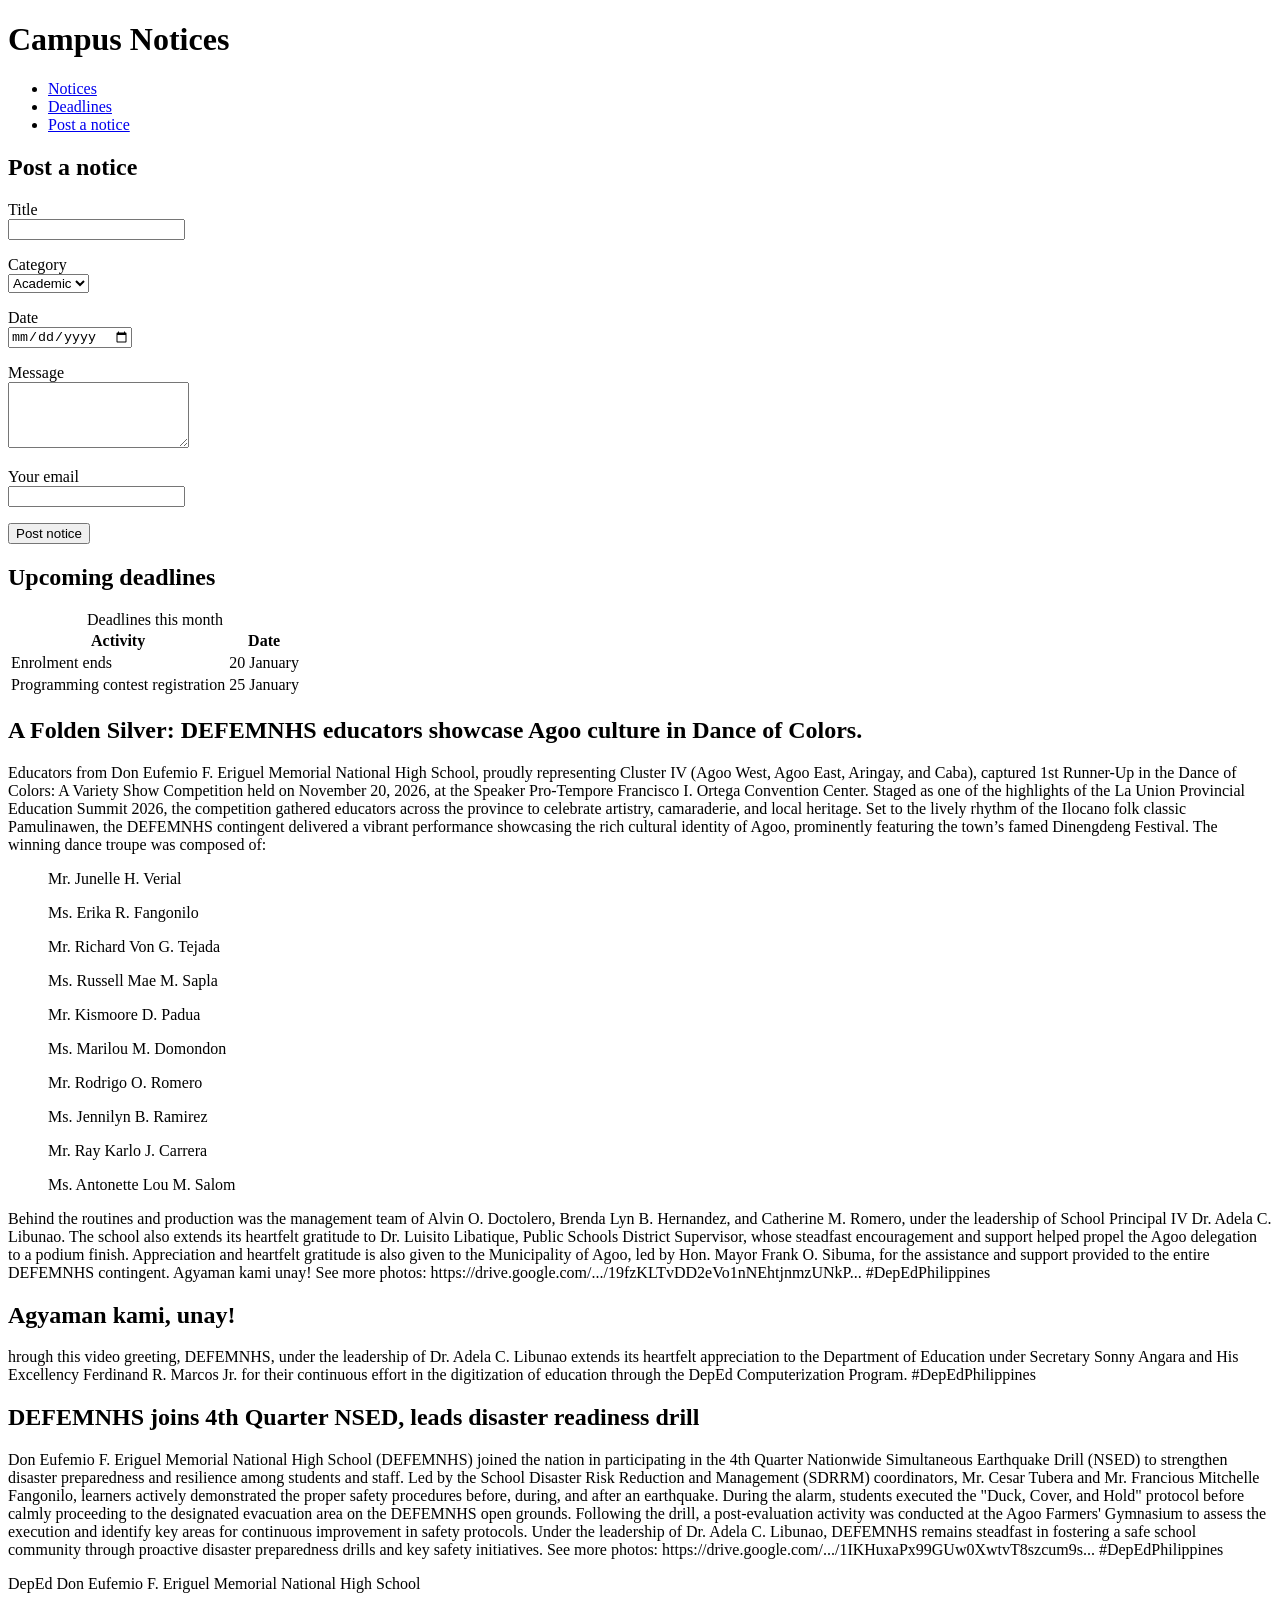
==== Week2/index.html @ 8cf43896 "commit" ====
<!DOCTYPE html>
<html lang="en">
<head>
    <link rel="stylesheet" href="styleaWeek2.css">
    <meta charset="utf-8">
    <meta name="viewport" content="width=device-width, initial-scale=1">
<title>Campus Notices</title>
</head>
<body>
  <header>

    <h1>Campus Notices</h1>

    <nav aria-label="Main">
  <ul>
    <li><a href="#notices">Notices</a></li>
    <li><a href="#deadlines">Deadlines</a></li>
    <li><a href="#submit">Post a notice</a></li>
  </ul>
</nav>

<section id="submit">
  <h2>Post a notice</h2>
  <form action="#" method="post">
    <p>
      <label for="title">Title</label><br>
      <input type="text" id="title" name="title" required maxlength="100">
    </p>
    <p>
      <label for="category">Category</label><br>
      <select id="category" name="category">
        <option value="academic">Academic</option>
        <option value="event">Event</option>
        <option value="general">General</option>
      </select>
    </p>
    <p>
      <label for="date">Date</label><br>
      <input type="date" id="date" name="date">
    </p>
    <p>
      <label for="message">Message</label><br>
      <textarea id="message" name="message" rows="4" required></textarea>
    </p>
    <p>
      <label for="email">Your email</label><br>
      <input type="email" id="email" name="email" required>
    </p>
    <button type="submit">Post notice</button>
  </form>
</section>

<section id="deadlines">
  <h2>Upcoming deadlines</h2>
  <table>
    <caption>Deadlines this month</caption>
    <thead>
      <tr><th scope="col">Activity</th><th scope="col">Date</th></tr>
    </thead>
    <tbody>
      <tr><td>Enrolment ends</td><td>20 January</td></tr>
      <tr><td>Programming contest registration</td><td>25 January</td></tr>
    </tbody>
  </table>
</section>
  </header>
  <main>
    
    <article class="notice">
      <h2>A Folden Silver: DEFEMNHS educators showcase Agoo culture in Dance of Colors.</h2>
      <p>Educators from Don Eufemio F. Eriguel Memorial National High School, proudly representing Cluster IV (Agoo West, Agoo East, Aringay, and Caba), captured 1st Runner-Up in the Dance of Colors: A Variety Show Competition held on November 20, 2026, at the Speaker Pro-Tempore Francisco I. Ortega Convention Center.
        Staged as one of the highlights of the La Union Provincial Education Summit 2026, the competition gathered educators across the province to celebrate artistry, camaraderie, and local heritage.
        Set to the lively rhythm of the Ilocano folk classic Pamulinawen, the DEFEMNHS contingent delivered a vibrant performance showcasing the rich cultural identity of Agoo, prominently featuring the town’s famed Dinengdeng Festival.
        The winning dance troupe was composed of: </p>

    <ul>Mr. Junelle H. Verial</ul>
    <ul>Ms. Erika R. Fangonilo</ul>
    <ul>Mr. Richard Von G. Tejada</ul>
    <ul>Ms. Russell Mae M. Sapla</ul>
    <ul>Mr. Kismoore D. Padua</ul>
    <ul>Ms. Marilou M. Domondon</ul>
    <ul>Mr. Rodrigo O. Romero</ul>
    <ul>Ms. Jennilyn B. Ramirez</ul>
    <ul>Mr. Ray Karlo J. Carrera</ul>
    <ul>Ms. Antonette Lou M. Salom</ul>

        <p>Behind the routines and production was the management team of Alvin O. Doctolero, Brenda Lyn B. Hernandez, and Catherine M. Romero, under the leadership of School Principal IV Dr. Adela C. Libunao.
        The school also extends its heartfelt gratitude to Dr. Luisito Libatique, Public Schools District Supervisor, whose steadfast encouragement and support helped propel the Agoo delegation to a podium finish.
        Appreciation and heartfelt gratitude is also given to the Municipality of Agoo, led by Hon. Mayor Frank O. Sibuma, for the assistance and support provided to the entire DEFEMNHS contingent. Agyaman kami unay!
        See more photos: https://drive.google.com/.../19fzKLTvDD2eVo1nNEhtjnmzUNkP...
        #DepEdPhilippines</p>
    </article>

    <article class="notice">
      <h2>Agyaman kami, unay!</h2>
      <p>hrough this video greeting, DEFEMNHS, under the leadership of Dr. Adela C. Libunao extends its heartfelt appreciation to the Department of Education under Secretary Sonny Angara and His Excellency Ferdinand R. Marcos Jr. for their continuous effort in the digitization of education through the DepEd Computerization Program.
        #DepEdPhilippines</p>
    </article>

    <article class="notice">
      <h2>DEFEMNHS joins 4th Quarter NSED, leads disaster readiness drill</h2>
      <p>Don Eufemio F. Eriguel Memorial National High School (DEFEMNHS) joined the nation in participating in the 4th Quarter Nationwide Simultaneous Earthquake Drill (NSED) to strengthen disaster preparedness and resilience among students and staff.
        Led by the School Disaster Risk Reduction and Management (SDRRM) coordinators, Mr. Cesar Tubera and Mr. Francious Mitchelle Fangonilo, learners actively demonstrated the proper safety procedures before, during, and after an earthquake. During the alarm, students executed the "Duck, Cover, and Hold" protocol before calmly proceeding to the designated evacuation area on the DEFEMNHS open grounds.
        Following the drill, a post-evaluation activity was conducted at the Agoo Farmers' Gymnasium to assess the execution and identify key areas for continuous improvement in safety protocols.
        Under the leadership of Dr. Adela C. Libunao, DEFEMNHS remains steadfast in fostering a safe school community through proactive disaster preparedness drills and key safety initiatives.
        See more photos: https://drive.google.com/.../1IKHuxaPx99GUw0XwtvT8szcum9s...
        #DepEdPhilippines</p>
    </article>

  </main>
  <footer>
    <p>DepEd Don Eufemio F. Eriguel Memorial National High School</p>
  </footer>
</body>
</html>
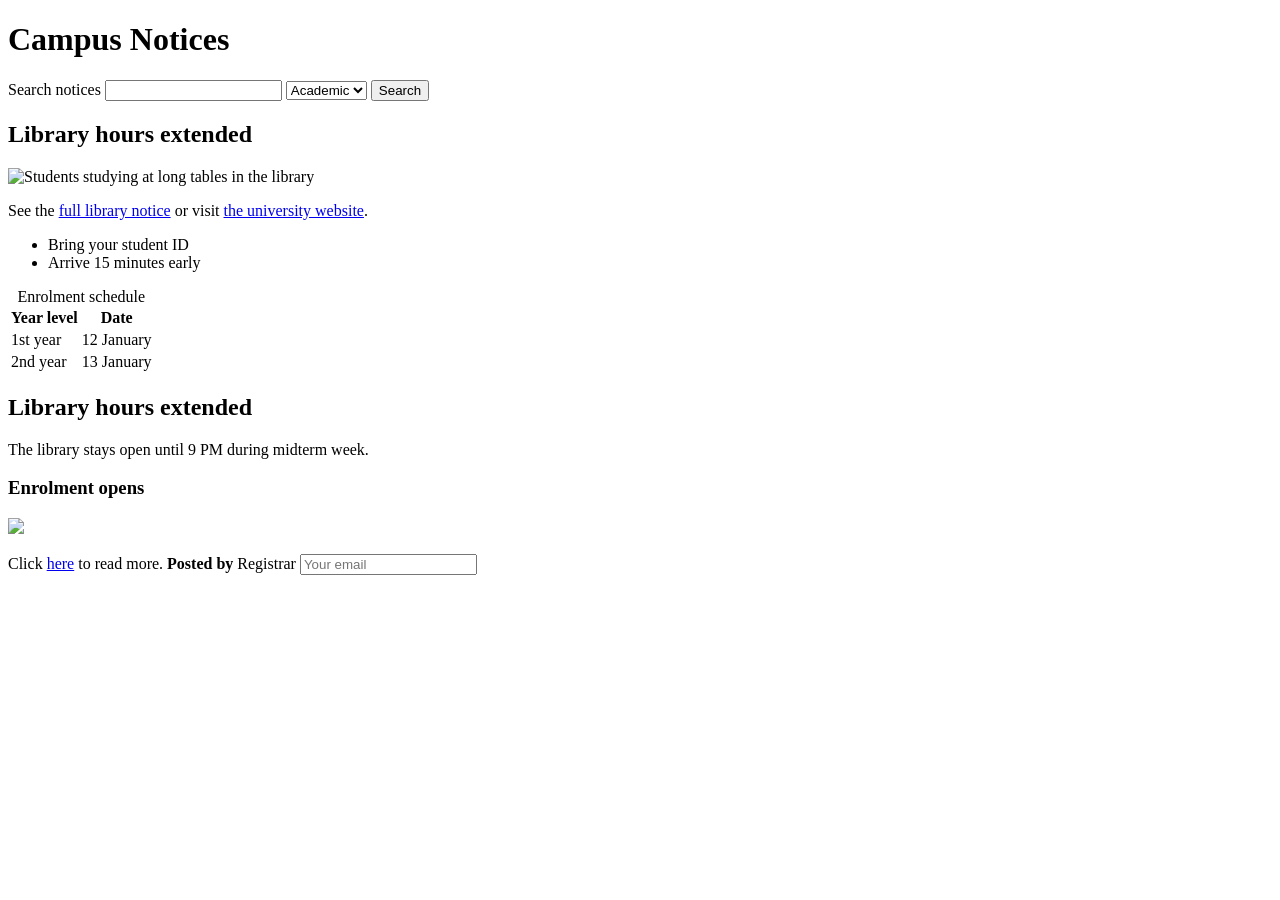
==== commit 10b1149c: "commit" ====
--- a/Week2/index.html
+++ b/Week2/index.html
@@ -1,116 +1,56 @@
-
 <!DOCTYPE html>
 <html lang="en">
-<head>
-    <link rel="stylesheet" href="styleaWeek2.css">
+  <head>
     <meta charset="utf-8">
     <meta name="viewport" content="width=device-width, initial-scale=1">
-<title>Campus Notices</title>
-</head>
-<body>
-  <header>
-
+    <title>Campus Notices</title>
+    <link rel="stylesheet" href="styles.css">
+  </head>
+  <body>
     <h1>Campus Notices</h1>
 
-    <nav aria-label="Main">
-  <ul>
-    <li><a href="#notices">Notices</a></li>
-    <li><a href="#deadlines">Deadlines</a></li>
-    <li><a href="#submit">Post a notice</a></li>
-  </ul>
-</nav>
+<form action="/search" method="get">
+  <label for="q">Search notices</label>
+  <input id="q" name="q" type="search" required>
+  <select name="category">
+    <option value="academic">Academic</option>
+    <option value="events">Events</option>
+  </select>
+  <button type="submit">Search</button>
+</form>
 
-<section id="submit">
-  <h2>Post a notice</h2>
-  <form action="#" method="post">
-    <p>
-      <label for="title">Title</label><br>
-      <input type="text" id="title" name="title" required maxlength="100">
-    </p>
-    <p>
-      <label for="category">Category</label><br>
-      <select id="category" name="category">
-        <option value="academic">Academic</option>
-        <option value="event">Event</option>
-        <option value="general">General</option>
-      </select>
-    </p>
-    <p>
-      <label for="date">Date</label><br>
-      <input type="date" id="date" name="date">
-    </p>
-    <p>
-      <label for="message">Message</label><br>
-      <textarea id="message" name="message" rows="4" required></textarea>
-    </p>
-    <p>
-      <label for="email">Your email</label><br>
-      <input type="email" id="email" name="email" required>
-    </p>
-    <button type="submit">Post notice</button>
-  </form>
-</section>
+    <h2>Library hours extended</h2>
+<img src="images/library.jpg" alt="Students studying at long tables in the library" width="600" height="400">
+<p>See the <a href="notices/library.html">full library notice</a> or visit
+   <a href="https://www.dmmmsu.edu.ph" target="_blank" rel="noopener">the university website</a>.</p>
 
-<section id="deadlines">
-  <h2>Upcoming deadlines</h2>
-  <table>
-    <caption>Deadlines this month</caption>
-    <thead>
-      <tr><th scope="col">Activity</th><th scope="col">Date</th></tr>
-    </thead>
-    <tbody>
-      <tr><td>Enrolment ends</td><td>20 January</td></tr>
-      <tr><td>Programming contest registration</td><td>25 January</td></tr>
-    </tbody>
-  </table>
-</section>
-  </header>
-  <main>
-    
-    <article class="notice">
-      <h2>A Folden Silver: DEFEMNHS educators showcase Agoo culture in Dance of Colors.</h2>
-      <p>Educators from Don Eufemio F. Eriguel Memorial National High School, proudly representing Cluster IV (Agoo West, Agoo East, Aringay, and Caba), captured 1st Runner-Up in the Dance of Colors: A Variety Show Competition held on November 20, 2026, at the Speaker Pro-Tempore Francisco I. Ortega Convention Center.
-        Staged as one of the highlights of the La Union Provincial Education Summit 2026, the competition gathered educators across the province to celebrate artistry, camaraderie, and local heritage.
-        Set to the lively rhythm of the Ilocano folk classic Pamulinawen, the DEFEMNHS contingent delivered a vibrant performance showcasing the rich cultural identity of Agoo, prominently featuring the town’s famed Dinengdeng Festival.
-        The winning dance troupe was composed of: </p>
+   <ul>
+  <li>Bring your student ID</li>
+  <li>Arrive 15 minutes early</li>
+</ul>
 
-    <ul>Mr. Junelle H. Verial</ul>
-    <ul>Ms. Erika R. Fangonilo</ul>
-    <ul>Mr. Richard Von G. Tejada</ul>
-    <ul>Ms. Russell Mae M. Sapla</ul>
-    <ul>Mr. Kismoore D. Padua</ul>
-    <ul>Ms. Marilou M. Domondon</ul>
-    <ul>Mr. Rodrigo O. Romero</ul>
-    <ul>Ms. Jennilyn B. Ramirez</ul>
-    <ul>Mr. Ray Karlo J. Carrera</ul>
-    <ul>Ms. Antonette Lou M. Salom</ul>
+<table>
+  <caption>Enrolment schedule</caption>
+  <thead>
+    <tr><th scope="col">Year level</th><th scope="col">Date</th></tr>
+  </thead>
+  <tbody>
+    <tr><td>1st year</td><td>12 January</td></tr>
+    <tr><td>2nd year</td><td>13 January</td></tr>
+  </tbody>
+</table>
 
-        <p>Behind the routines and production was the management team of Alvin O. Doctolero, Brenda Lyn B. Hernandez, and Catherine M. Romero, under the leadership of School Principal IV Dr. Adela C. Libunao.
-        The school also extends its heartfelt gratitude to Dr. Luisito Libatique, Public Schools District Supervisor, whose steadfast encouragement and support helped propel the Agoo delegation to a podium finish.
-        Appreciation and heartfelt gratitude is also given to the Municipality of Agoo, led by Hon. Mayor Frank O. Sibuma, for the assistance and support provided to the entire DEFEMNHS contingent. Agyaman kami unay!
-        See more photos: https://drive.google.com/.../19fzKLTvDD2eVo1nNEhtjnmzUNkP...
-        #DepEdPhilippines</p>
-    </article>
+<article class="notice">
+  <h2>Library hours extended</h2>
+  <p>The library stays open until 9 PM during midterm week.</p>
+</article>
 
-    <article class="notice">
-      <h2>Agyaman kami, unay!</h2>
-      <p>hrough this video greeting, DEFEMNHS, under the leadership of Dr. Adela C. Libunao extends its heartfelt appreciation to the Department of Education under Secretary Sonny Angara and His Excellency Ferdinand R. Marcos Jr. for their continuous effort in the digitization of education through the DepEd Computerization Program.
-        #DepEdPhilippines</p>
-    </article>
-
-    <article class="notice">
-      <h2>DEFEMNHS joins 4th Quarter NSED, leads disaster readiness drill</h2>
-      <p>Don Eufemio F. Eriguel Memorial National High School (DEFEMNHS) joined the nation in participating in the 4th Quarter Nationwide Simultaneous Earthquake Drill (NSED) to strengthen disaster preparedness and resilience among students and staff.
-        Led by the School Disaster Risk Reduction and Management (SDRRM) coordinators, Mr. Cesar Tubera and Mr. Francious Mitchelle Fangonilo, learners actively demonstrated the proper safety procedures before, during, and after an earthquake. During the alarm, students executed the "Duck, Cover, and Hold" protocol before calmly proceeding to the designated evacuation area on the DEFEMNHS open grounds.
-        Following the drill, a post-evaluation activity was conducted at the Agoo Farmers' Gymnasium to assess the execution and identify key areas for continuous improvement in safety protocols.
-        Under the leadership of Dr. Adela C. Libunao, DEFEMNHS remains steadfast in fostering a safe school community through proactive disaster preparedness drills and key safety initiatives.
-        See more photos: https://drive.google.com/.../1IKHuxaPx99GUw0XwtvT8szcum9s...
-        #DepEdPhilippines</p>
-    </article>
-
-  </main>
-  <footer>
-    <p>DepEd Don Eufemio F. Eriguel Memorial National High School</p>
-  </footer>
-</body>
+<div class="notice">
+  <h3>Enrolment opens</h3>
+  <img src="enrol.png">
+  <p>Click <a href="enrol.html">here</a> to read more.
+  <b>Posted by</b> Registrar
+  <input type="text" placeholder="Your email">
+</div>
+  </body>
 </html>
--- a/Week2/styles.css
+++ b/Week2/styles.css
@@ -0,0 +1,32 @@
+.container {
+  display: grid;
+  grid-template-areas:
+    "header header"
+    "menu content"
+    "footer footer";
+  grid-template-columns: 1fr 3fr;
+  gap: 3px;
+  background-color: dodgerblue;
+  padding: 5px;
+}
+.container div {
+  background-color: lightgreen;
+  padding: 10px;
+}
+.container div.header {
+  grid-area: header;
+  text-align: center;
+}
+.container div.menu {
+  grid-area: menu
+  ;
+}
+.container div.content {
+  grid-area: content;
+}
+.container div.footer {
+  grid-area: footer;
+  text-align: center;  
+}
+
+
